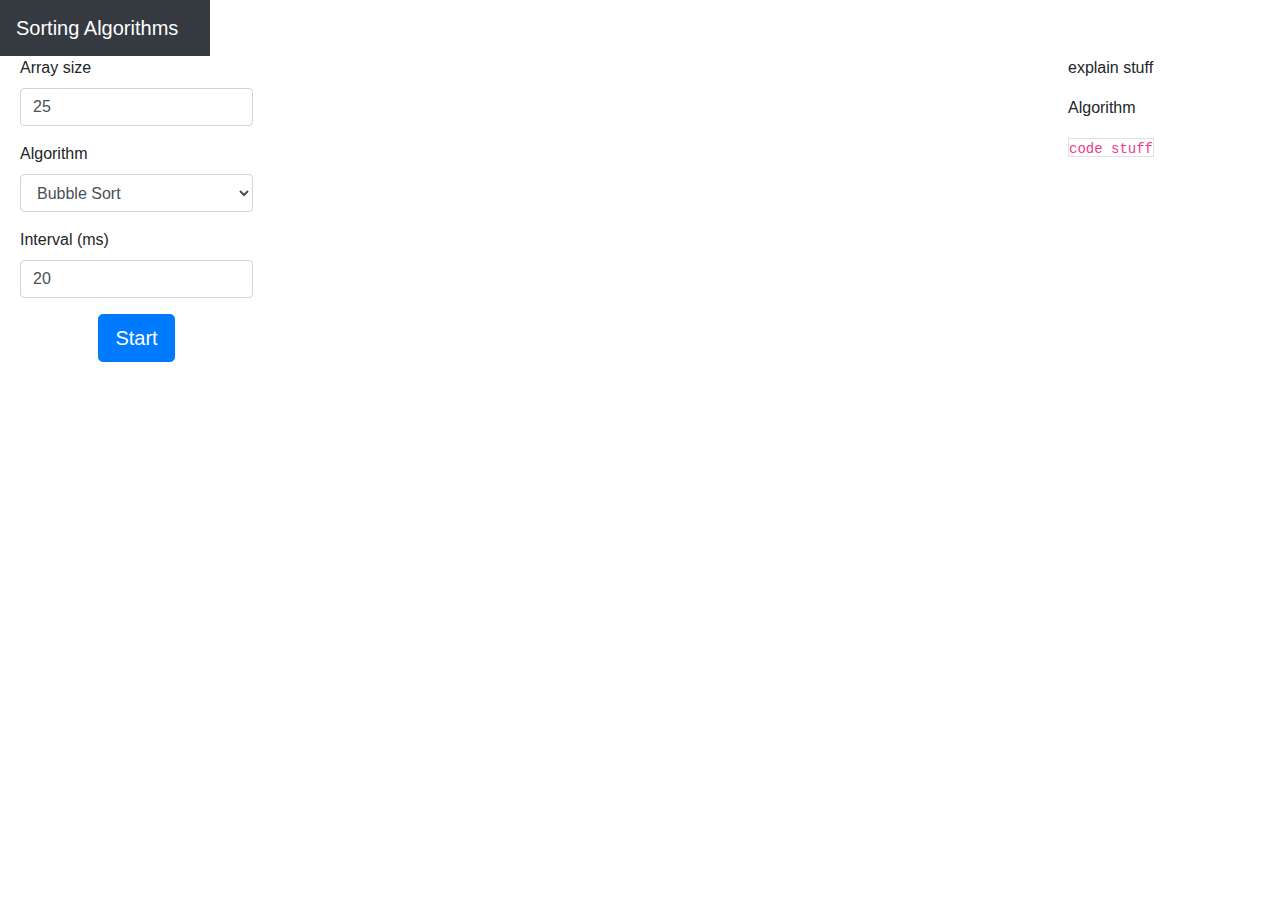
==== index.html @ 0b4e5a30 "Finished drawing and animation." ====
<!DOCTYPE html>
    <head>
        <title> Sorting Algorithms </title>
        <script src="js/lib/jquery-3.4.1.min.js"></script>
        <script src="js/lib/bootstrap.min.js"> </script>
        <script src='js/sort.js'></script>
        <link href="css/lib/bootstrap.min.css" rel="stylesheet">
        <style>
            .compare {
                color: #008000
            }
            .swap{
                color: #FF0000
            }
        </style>
    </head>
    <body>
        <div class='nav'>
            <nav class="navbar navbar-dark bg-dark">
                <span class="navbar-brand mb-0 h1">Sorting Algorithms</span>
                </nav>  
            </nav>
        </div>
        <div class='container-fluid'>
            <div class='row'>
                <!-- Left side panel-->
                <div class='col-xs-3' id='sidebar' style="padding-left: 20px;">
                    <div class='form-group'>
                        <label for='#arrSize'>Array size</label>
                        <input id='arrSize' class='form-control' type='number' value="25"/>
                    </div>
                    <div class="form-group">
                        <label for='#algoSelect'>Algorithm</label>
                        <select class='form-control'id='algoSelect'>    
                            <option value='bubble'>Bubble Sort</option>
                            <option value='selection'>Selection Sort</option>
                            <option value='insertion'>Insertion Sort</option>
                            <option value='quick'>Quick Sort</option>
                            <option value='heap'>Heap Sort</option>
                            <option value='merge'>Merge Sort</option>
                        </select>
                    </div>
                    <div class='form-group'>
                            <label for='#interval'>Interval (ms)</label>
                            <input id='interval' class='form-control' type='number' value="20"/>
                          </div>
                    <div class='text-center'>
                        <button class='btn btn-lg btn-primary' id='start'>Start</button>
                    </div>
                </div>
                <!-- Canvas-->
                <div class='col-xs-9' id='canvas-div'>
                        <canvas width="800px" height="600px" id="main-canvas">
                </div>
                <!-- Right sidebar -->
                <div class='col-xs-3' id='explanation'>
                    <div class='container'>
                        <p id='explanationPara'> explain stuff</p>
                    </div>
                    <div class='container' id='code'>
                        <p> Algorithm </p>
                        <span class='border'>
                            <code id='codeSnippet'>code stuff</code> 
                        </span>
                    </div>
            </div>
        </div>
        <script> 
        $(function(){
            var mainArr = null;
            $('#start').click(function(){
                if(mainArr !== null ) mainArr.stop();
                var arrSize = parseInt($('#arrSize').val());
                var interval = parseInt($('#interval').val());
                var alg =  $('#algoSelect').val();
                var sortFunction = sort.getAlgo(alg);
                var arr = [];
                for(var i = 0; i < arrSize; i++){
                    arr.push(Math.random()); 
                }
                var canvas = document.getElementById('main-canvas')
                mainArr = new sort.animateArr(arr, canvas, interval);
                sortFunction(mainArr);
            });
        });
        </script>
    </body>
</html>
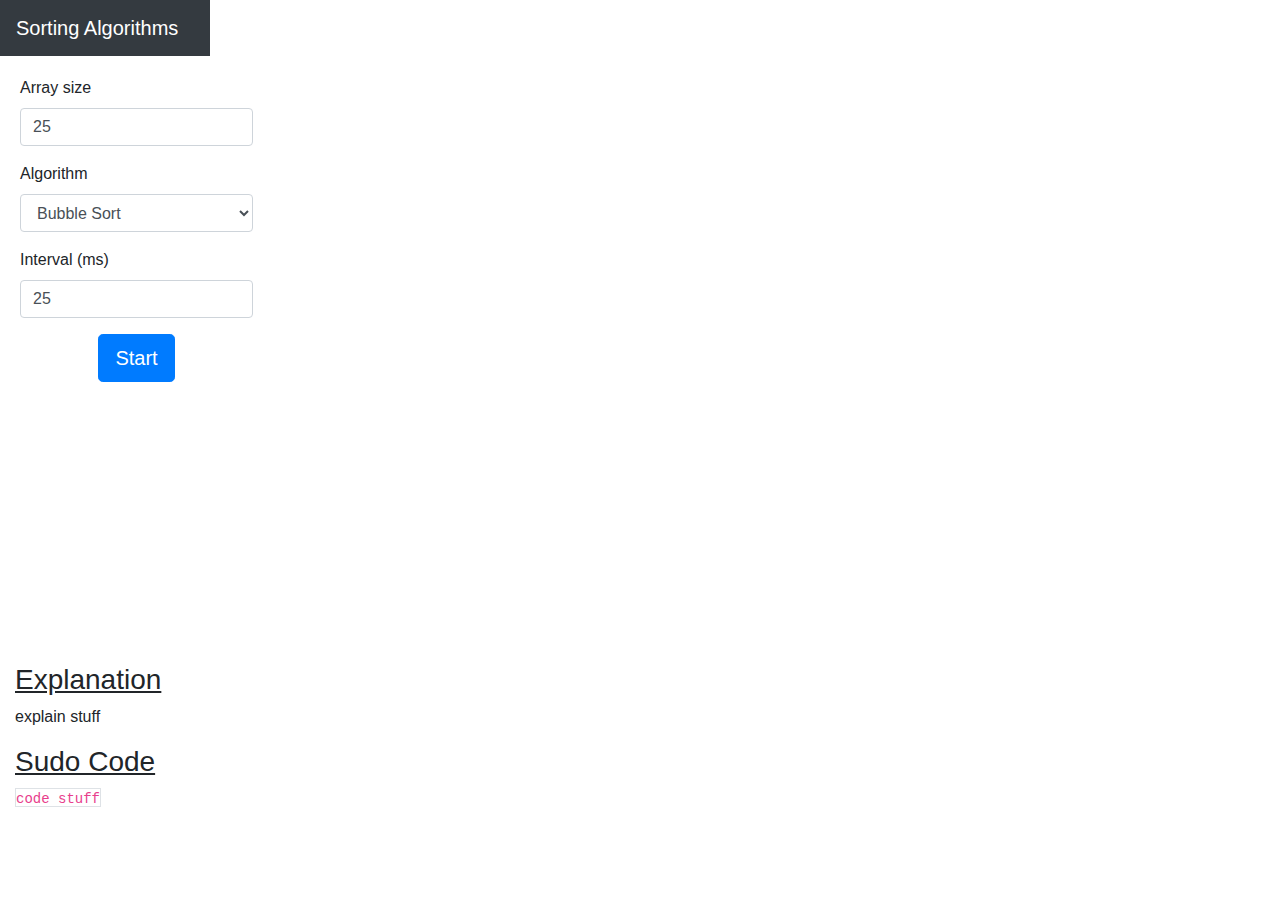
==== commit 567e00c0: "updated front page and started merge sort." ====
--- a/index.html
+++ b/index.html
@@ -24,7 +24,7 @@
         <div class='container-fluid'>
             <div class='row'>
                 <!-- Left side panel-->
-                <div class='col-xs-3' id='sidebar' style="padding-left: 20px;">
+                <div class='col-xs-3' id='sidebar' style="padding: 20px;">
                     <div class='form-group'>
                         <label for='#arrSize'>Array size</label>
                         <input id='arrSize' class='form-control' type='number' value="25"/>
@@ -35,14 +35,14 @@
                             <option value='bubble'>Bubble Sort</option>
                             <option value='selection'>Selection Sort</option>
                             <option value='insertion'>Insertion Sort</option>
-                            <option value='quick'>Quick Sort</option>
-                            <option value='heap'>Heap Sort</option>
-                            <option value='merge'>Merge Sort</option>
+                            <!-- <option value='quick'>Quick Sort</option> -->
+                            <!-- <option value='heap'>Heap Sort</option> -->
+                            <!-- <option value='merge'>Merge Sort</option> -->
                         </select>
                     </div>
                     <div class='form-group'>
                             <label for='#interval'>Interval (ms)</label>
-                            <input id='interval' class='form-control' type='number' value="20"/>
+                            <input id='interval' class='form-control' type='number' value="25"/>
                           </div>
                     <div class='text-center'>
                         <button class='btn btn-lg btn-primary' id='start'>Start</button>
@@ -53,12 +53,13 @@
                         <canvas width="800px" height="600px" id="main-canvas">
                 </div>
                 <!-- Right sidebar -->
-                <div class='col-xs-3' id='explanation'>
+                <div class='col-xs-3' id='explanation'  style="width:800px">
                     <div class='container'>
+                        <h3 style="text-decoration: underline;">Explanation</h3>
                         <p id='explanationPara'> explain stuff</p>
                     </div>
                     <div class='container' id='code'>
-                        <p> Algorithm </p>
+                            <h3 style="text-decoration: underline;">Sudo Code</h3>
                         <span class='border'>
                             <code id='codeSnippet'>code stuff</code> 
                         </span>
@@ -79,6 +80,10 @@
                     arr.push(Math.random()); 
                 }
                 var canvas = document.getElementById('main-canvas')
+                var explain = sort.getExplaination(alg);
+                $('#explanationPara').text(explain);
+                var code = sort.getCode(alg);
+                $('#codeSnippet').text(code);
                 mainArr = new sort.animateArr(arr, canvas, interval);
                 sortFunction(mainArr);
             });
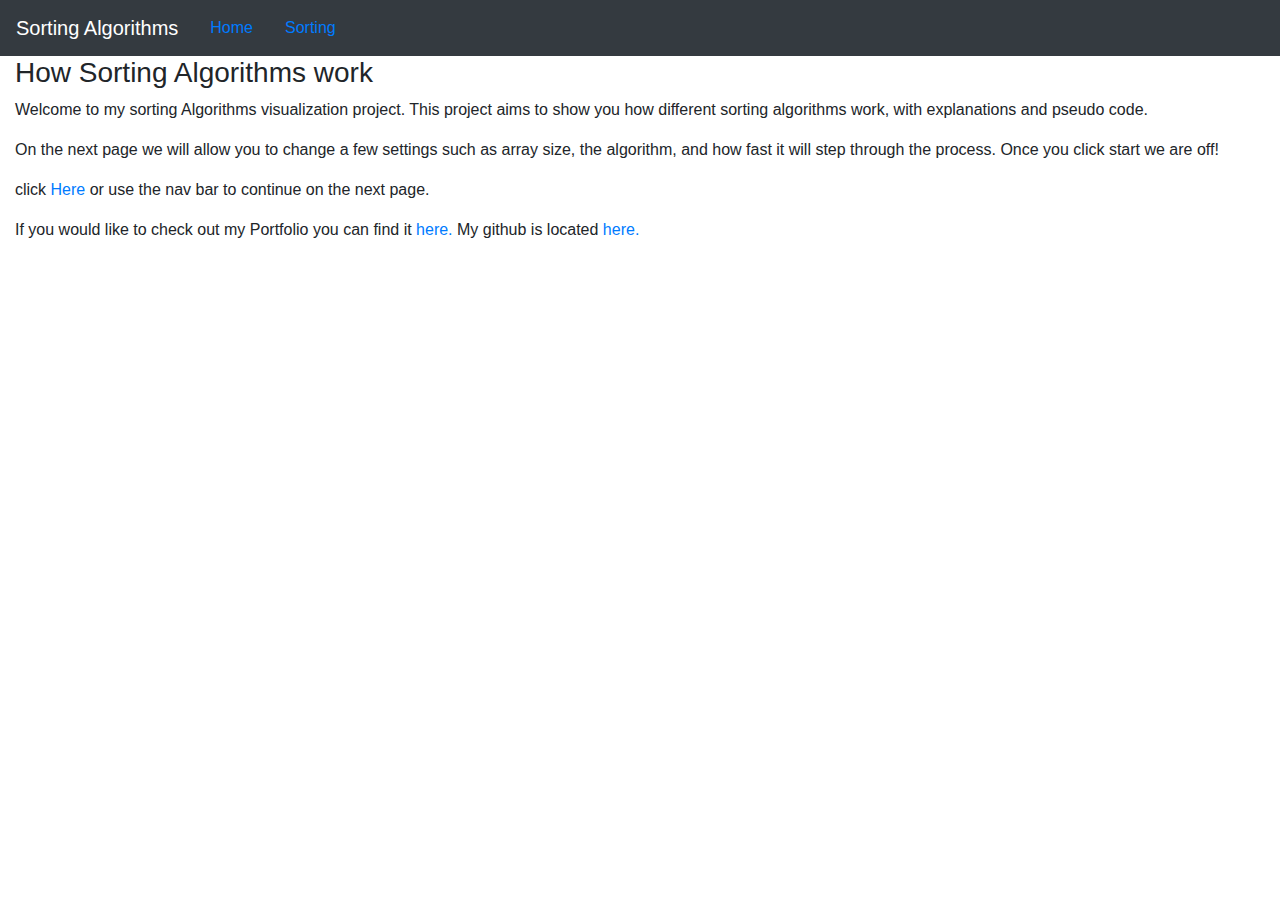
==== commit 85674596: "Added new homepage." ====
--- a/index.html
+++ b/index.html
@@ -5,89 +5,39 @@
         <script src="js/lib/bootstrap.min.js"> </script>
         <script src='js/sort.js'></script>
         <link href="css/lib/bootstrap.min.css" rel="stylesheet">
+        <link href="css/style.css" rel="stylesheet">
         <style>
-            .compare {
-                color: #008000
-            }
-            .swap{
-                color: #FF0000
-            }
         </style>
     </head>
     <body>
-        <div class='nav'>
-            <nav class="navbar navbar-dark bg-dark">
+         <div class='nav-justified'>
+            <nav class="navbar  navbar-expand-lg navbar-dark bg-dark">
                 <span class="navbar-brand mb-0 h1">Sorting Algorithms</span>
+                <a class="nav-link" href="index.html">Home <span class="sr-only">(current)</span></a>
+                <a class="nav-link" href="sorting.html">Sorting </a>
                 </nav>  
             </nav>
         </div>
-        <div class='container-fluid'>
-            <div class='row'>
-                <!-- Left side panel-->
-                <div class='col-xs-3' id='sidebar' style="padding: 20px;">
-                    <div class='form-group'>
-                        <label for='#arrSize'>Array size</label>
-                        <input id='arrSize' class='form-control' type='number' value="25"/>
-                    </div>
-                    <div class="form-group">
-                        <label for='#algoSelect'>Algorithm</label>
-                        <select class='form-control'id='algoSelect'>    
-                            <option value='bubble'>Bubble Sort</option>
-                            <option value='selection'>Selection Sort</option>
-                            <option value='insertion'>Insertion Sort</option>
-                            <!-- <option value='quick'>Quick Sort</option> -->
-                            <!-- <option value='heap'>Heap Sort</option> -->
-                            <!-- <option value='merge'>Merge Sort</option> -->
-                        </select>
-                    </div>
-                    <div class='form-group'>
-                            <label for='#interval'>Interval (ms)</label>
-                            <input id='interval' class='form-control' type='number' value="25"/>
-                          </div>
-                    <div class='text-center'>
-                        <button class='btn btn-lg btn-primary' id='start'>Start</button>
-                    </div>
-                </div>
-                <!-- Canvas-->
-                <div class='col-xs-9' id='canvas-div'>
-                        <canvas width="800px" height="600px" id="main-canvas">
-                </div>
-                <!-- Right sidebar -->
-                <div class='col-xs-3' id='explanation'  style="width:800px">
-                    <div class='container'>
-                        <h3 style="text-decoration: underline;">Explanation</h3>
-                        <p id='explanationPara'> explain stuff</p>
-                    </div>
-                    <div class='container' id='code'>
-                            <h3 style="text-decoration: underline;">Sudo Code</h3>
-                        <span class='border'>
-                            <code id='codeSnippet'>code stuff</code> 
-                        </span>
-                    </div>
-            </div>
+      
+        <div class='container-fluid' id="mainPage">
+            <h3>How Sorting Algorithms work</h3>
+            <p> Welcome to my sorting Algorithms visualization project. This project aims to show you how different sorting algorithms work,
+                with explanations and pseudo code.
+            </p>
+            <p>
+                On the next page we will allow you to change a few settings such as array size, the algorithm, and how fast it will step
+                through the process. Once you click start we are off!
+            </p>
+            <p>
+                click <a href="sorting.html"> Here</a> or use the nav bar to continue on the next page.
+            </p>
+            <p>
+                If you would like to check out my Portfolio you can find it <a href='http://hodgint.github.io'>here.</a> 
+                My github is located <a href="https://github.com/hodgint">here.</a>
+            </p>
         </div>
+
         <script> 
-        $(function(){
-            var mainArr = null;
-            $('#start').click(function(){
-                if(mainArr !== null ) mainArr.stop();
-                var arrSize = parseInt($('#arrSize').val());
-                var interval = parseInt($('#interval').val());
-                var alg =  $('#algoSelect').val();
-                var sortFunction = sort.getAlgo(alg);
-                var arr = [];
-                for(var i = 0; i < arrSize; i++){
-                    arr.push(Math.random()); 
-                }
-                var canvas = document.getElementById('main-canvas')
-                var explain = sort.getExplaination(alg);
-                $('#explanationPara').text(explain);
-                var code = sort.getCode(alg);
-                $('#codeSnippet').text(code);
-                mainArr = new sort.animateArr(arr, canvas, interval);
-                sortFunction(mainArr);
-            });
-        });
         </script>
     </body>
 </html>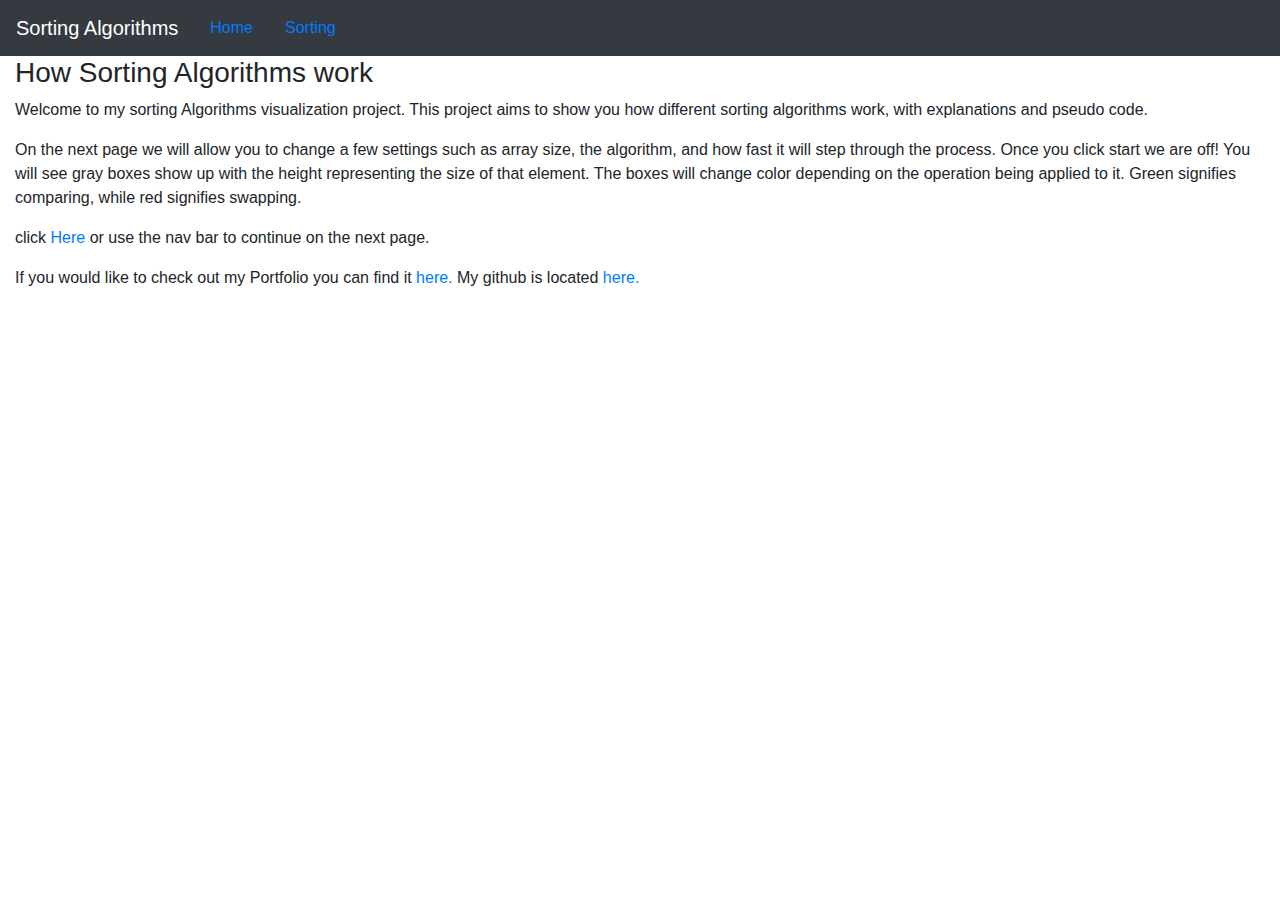
==== commit e8b6f74d: "Fixed pseudo code formatting for bubble sort." ====
--- a/index.html
+++ b/index.html
@@ -25,8 +25,12 @@
                 with explanations and pseudo code.
             </p>
             <p>
+            </p>
+            <p>
                 On the next page we will allow you to change a few settings such as array size, the algorithm, and how fast it will step
-                through the process. Once you click start we are off!
+                through the process. Once you click start we are off! You will see gray boxes show up with the height representing the size
+                of that element. The boxes will change color depending on the operation being applied to it. Green signifies comparing, while red
+                signifies swapping.
             </p>
             <p>
                 click <a href="sorting.html"> Here</a> or use the nav bar to continue on the next page.
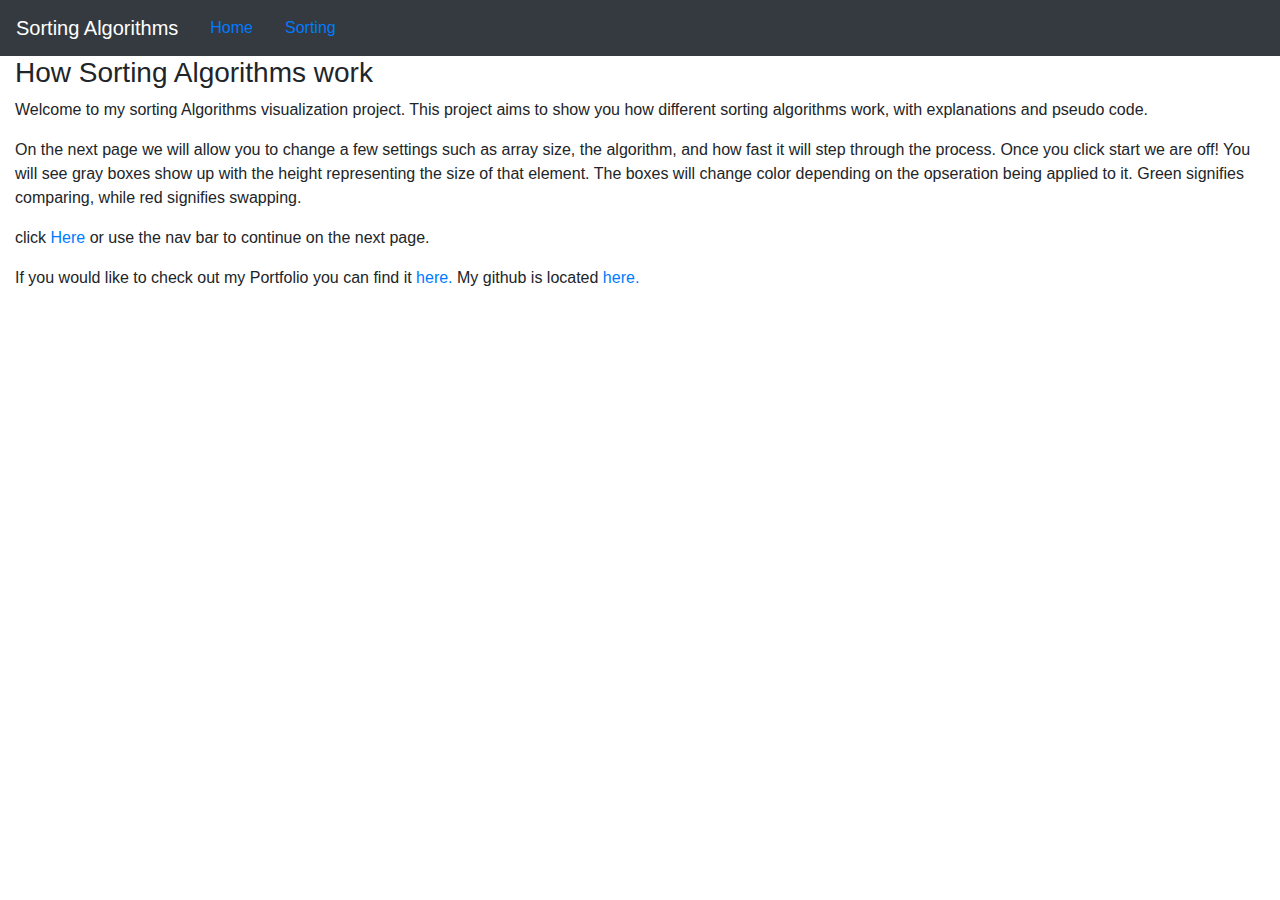
==== commit cf6ef829: "Added a timer." ====
--- a/index.html
+++ b/index.html
@@ -29,7 +29,7 @@
             <p>
                 On the next page we will allow you to change a few settings such as array size, the algorithm, and how fast it will step
                 through the process. Once you click start we are off! You will see gray boxes show up with the height representing the size
-                of that element. The boxes will change color depending on the operation being applied to it. Green signifies comparing, while red
+                of that element. The boxes will change color depending on the opseration being applied to it. Green signifies comparing, while red
                 signifies swapping.
             </p>
             <p>
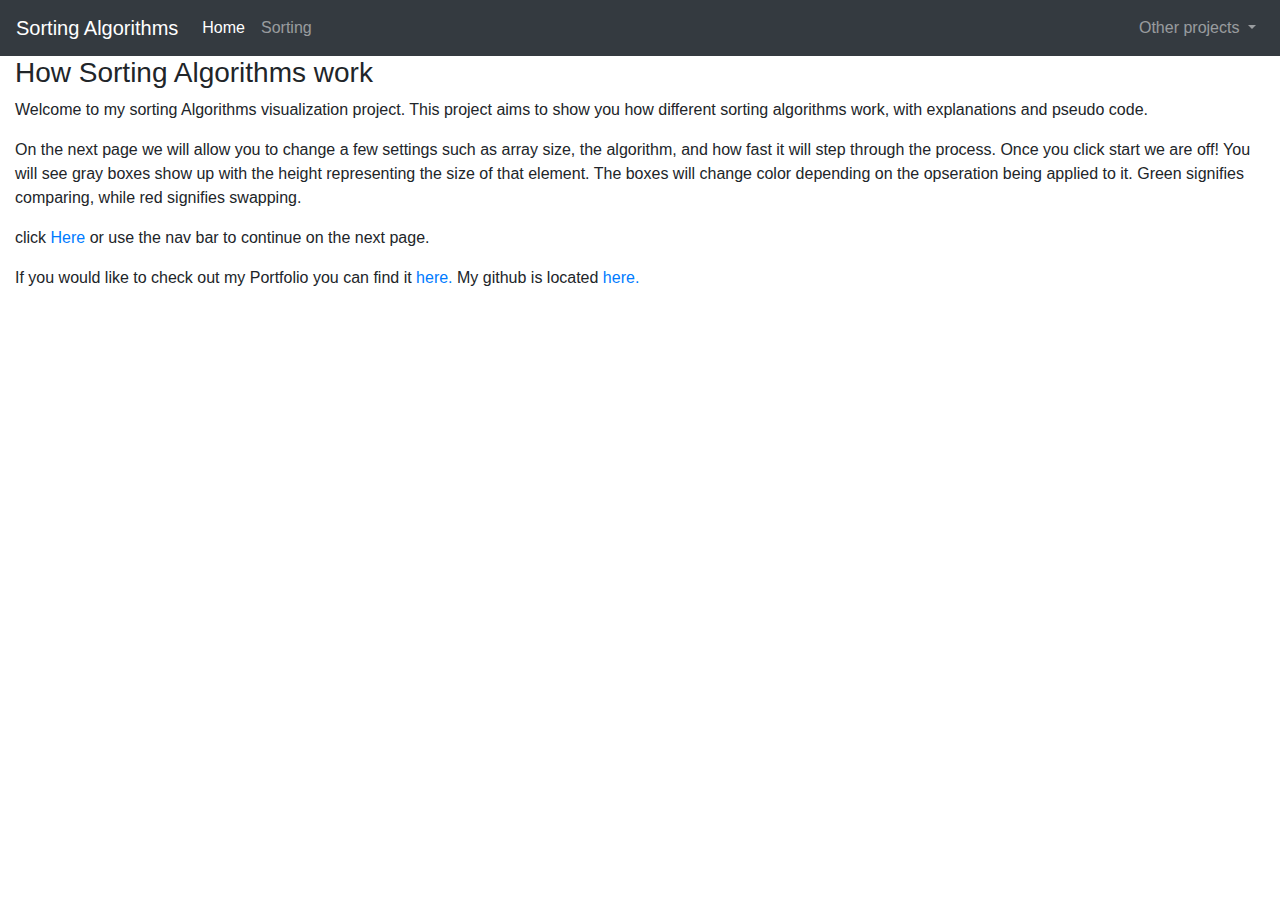
==== commit 442c3c52: "Updated nav bar." ====
--- a/index.html
+++ b/index.html
@@ -10,12 +10,27 @@
         </style>
     </head>
     <body>
-         <div class='nav-justified'>
-            <nav class="navbar  navbar-expand-lg navbar-dark bg-dark">
-                <span class="navbar-brand mb-0 h1">Sorting Algorithms</span>
-                <a class="nav-link" href="index.html">Home <span class="sr-only">(current)</span></a>
-                <a class="nav-link" href="sorting.html">Sorting </a>
-                </nav>  
+        <div class='nav-justified'>
+            <nav class="navbar navbar-expand-lg navbar-dark bg-dark">
+                <ul class="navbar-nav mr-auto">
+                    <span class="navbar-brand mb-0 h1">Sorting Algorithms</span>
+                    <li class="nav-item active">
+                            <a class="nav-link" href="index.html">Home <span class="sr-only">(current)</span></a>
+                    </li>
+                    <li class="nav-item">
+                        <a class="nav-link" href="sorting.html">Sorting</a>
+                    </li>
+                </ul>
+                <ul class="navbar-nav ml-auto">
+                    <li class="nav-item dropdown">
+                        <a class="nav-link dropdown-toggle" href="#" id="navbarDropdownMenuLink" role="button" data-toggle="dropdown" aria-haspopup="true" aria-expanded="false">
+                                    Other projects
+                        </a>
+                        <div class="dropdown-menu" aria-labelledby="navbarDropdownMenuLink">
+                            <a class="dropdown-item" href="https://hodgint.github.io/PathfindingDemo/index.html">Pathfinding</a>
+                        </div>
+                    </li>
+                </ul>
             </nav>
         </div>
       
--- a/css/style.css
+++ b/css/style.css
@@ -0,0 +1,15 @@
+#sidebar {
+  padding: 20px;
+}
+
+#explanation {
+  width: 800px;
+}
+
+#psuedoTitle {
+  text-decoration: underline;
+}
+
+#main-canvas {
+  padding-top: 5px;
+}
